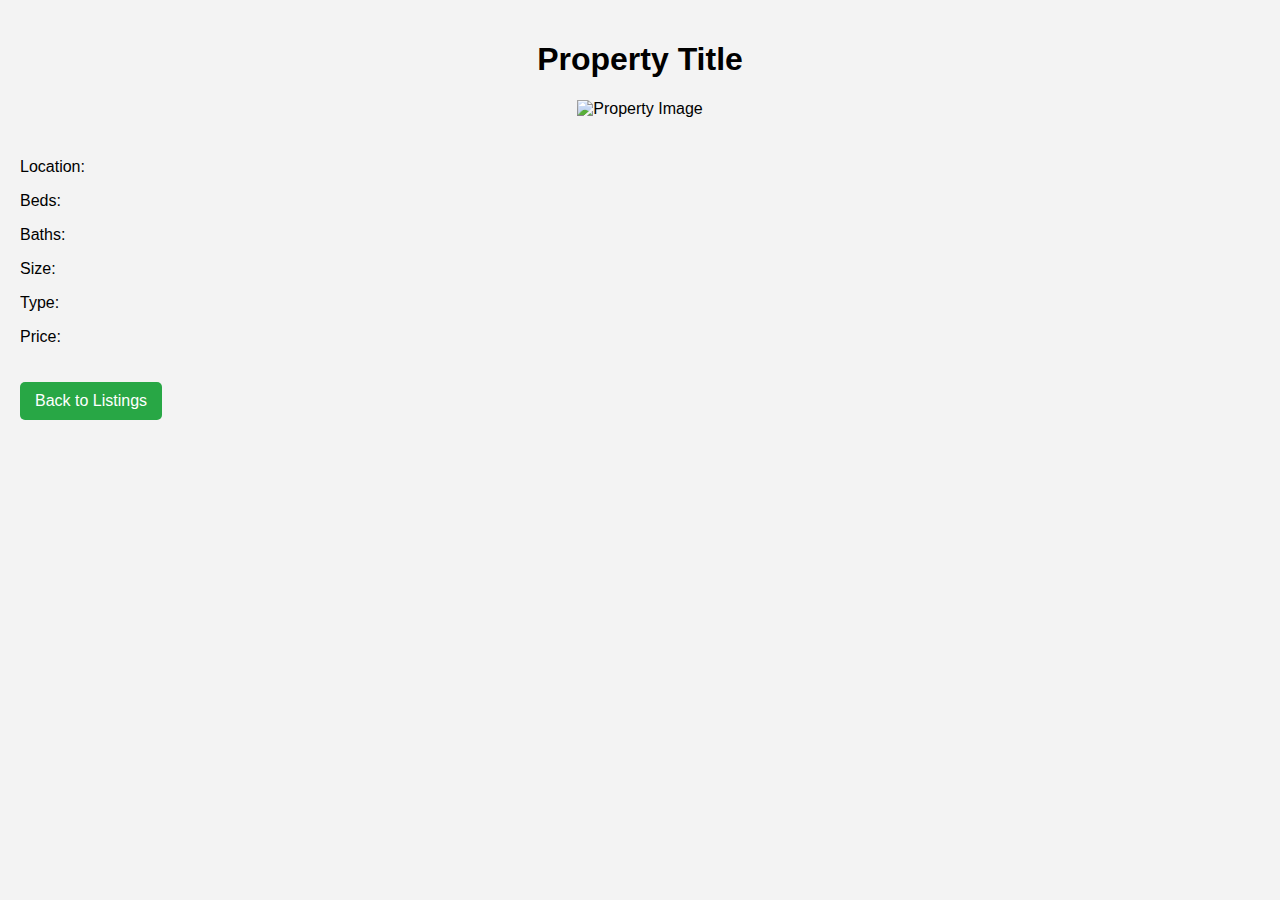
==== details.html @ 01a098f0 "details page added" ====
<!DOCTYPE html>
<html lang="en">
<head>
    <meta charset="UTF-8">
    <meta name="viewport" content="width=device-width, initial-scale=1.0">
    <title>Property Details</title>
    <link rel="stylesheet" href="style.css">
</head>
<body>
    <section class="details-header">
        <h1 id="property-title">Property Title</h1>
        <img id="property-image" src="" alt="Property Image" width="100%">
    </section>
    <section class="details-content">
        <p id="property-location">Location: <span></span></p>
        <p id="property-beds">Beds: <span></span></p>
        <p id="property-baths">Baths: <span></span></p>
        <p id="property-size">Size: <span></span></p>
        <p id="property-type">Type: <span></span></p>
        <p id="property-price">Price: <span></span></p>
    </section>
    <a href="index.html"><button class="back-button">Back to Listings</button></a>

    <script>
        const urlParams = new URLSearchParams(window.location.search);
        const propertyData = JSON.parse(decodeURIComponent(urlParams.get('data')));

        document.getElementById('property-title').textContent = propertyData.title;
        document.getElementById('property-image').src = propertyData.image;
        document.getElementById('property-location').querySelector('span').textContent = propertyData.location;
        document.getElementById('property-beds').querySelector('span').textContent = propertyData.beds;
        document.getElementById('property-baths').querySelector('span').textContent = propertyData.baths;
        document.getElementById('property-size').querySelector('span').textContent = propertyData.size;
        document.getElementById('property-type').querySelector('span').textContent = propertyData.propertyType;
        document.getElementById('property-price').querySelector('span').textContent = propertyData.price;
    </script>

    <style>
        body {
            font-family: Arial, sans-serif;
            margin: 0;
            padding: 20px;
            background-color: #f3f3f3;
        }
        .details-header {
            text-align: center;
        }
        .details-content {
            margin-top: 20px;
        }
        .back-button {
            margin-top: 20px;
            padding: 10px 15px;
            background-color: #28a745;
            color: white;
            border: none;
            border-radius: 5px;
            cursor: pointer;
        }
        .back-button:hover {
            background-color: #218838;
        }
    </style>
</body>
</html>
---- style.css ----
/* General Styles */
* {
  box-sizing: border-box;
  overflow-x: hidden;
}

html {
  overflow-y: scroll;
  scroll-behavior: smooth;
}
.carousel, .header, .features, .bottom, .footer-row {
  overflow-y: hidden;
}

body {
  margin: 0;
  font-family: Arial, sans-serif;
  overflow-y: scroll;
}

/* Sub-header */
.sub-header {
  width: 100%;
  background-color: #f3f3f3;
  height: 150px;
  display: flex;
  justify-content: space-between;
  align-items: center;
  padding: 0 30px;
}

.sub-header img {
  cursor: pointer;
  height: 100px;
  width: auto;
}

button {
  border: none;
  border-radius: 5px;
  color: #0d0e0d;
  padding: 10px 20px;
  font-size: 16px;
  cursor: pointer;
  transition: background-color 0.4s;
}

button:hover {
  background-color: rgba(97, 194, 88, 0.8);
}

.call-button {
  border: 2px solid black; /* Black border */
  border-radius: 50px; /* Make the button curved */
  background-color: white; /* White background */
  color: black; /* Black text color */
  padding: 10px 20px; /* Padding for the button */
  font-size: 16px; /* Font size */
  cursor: pointer; /* Pointer cursor on hover */
  display: flex; /* Flex display to center icon */
  align-items: center; /* Center icon vertically */
  justify-content: center; /* Center icon horizontally */
  transition: background-color 0.3s, color 0.3s, border-color 0.3s; /* Smooth transitions */
}

.call-button:hover {
  background-color: #28a745; /* Green background on hover */
  color: white; /* White text color on hover */
  border-color: #28a745; /* Change border to green on hover */
}

.call-button i {
  margin-right: 8px; /* Space between icon and text */
}

@media (max-width: 768px) {
  .call-button {
    padding: 8px 16px; /* Adjust padding for smaller screens */
    font-size: 14px; /* Smaller font size */
  }
}

/* Header */
.header {
  background-image: linear-gradient(rgba(0, 0, 0, 0.3), rgba(0, 0, 0, 0.3)), url("https://static.vecteezy.com/system/resources/thumbnails/004/365/884/small_2x/empty-white-wooden-wall-on-wooden-floor-interior-design-3d-rendering-free-photo.jpg");
  background-size: cover;
  background-position: center;
  height: 120vh;
  display: flex;
  align-items: center;
  justify-content: center;
  text-align: center;
  color: white;
  padding: 120px;
  text-shadow: 1px 1px 4px rgba(0, 0, 0, 0.7);
}

.header-content h1 {
  font-size: 2em;
}

.header-content h3 {
  font-size: 1.5em;
  margin: 10px 0;
}

.header-content p {
  font-size: 1em;
}

/* Features Section */
.features {
  padding: 40px;
  background-color: #f3f3f3;
  text-align: center;
}

.features h3 {
  font-size: 2em;
  font-weight: 600;
}

/* Carousel */
.carousel {
  position: relative;
  overflow: hidden; /* Hide scrollbar */
  border-radius: 15px;
  box-shadow: 0 4px 8px rgba(0, 0, 0, 0.2);
  padding: 10px;
  box-shadow:none;

  background-color:transparent; /* Make carousel background transparent */
}

.carousel-images {
  display: flex; /* Use flexbox for horizontal sliding */
  transition: transform 0.5s ease; /* Smooth transition */
}

.card {
  flex: 0 0 28%; /* Reduced width for cards */
  padding-bottom: 10px; /* Optionally keep bottom padding */
  background-color: #fff; /* Make card background transparent */
  border-radius: 10px;
  color: #0e0d0d;
  box-shadow: 0 4px 8px rgba(0, 0, 0, 0.2);
  margin: 10px; /* Reduced margin */
  transition: transform 0.3s;
}

.card img {
  width: 100%;
  height: 180px; /* Reduced height */
  object-fit: cover;
}

.card img:hover {
  transform: scale(1.05);
}

.card-footer {
  display: flex;
  justify-content: space-between;
  padding: 8px; /* Reduced padding */
}

/* Pagination Controls */
.pagination-controls {
  display: flex;
  align-items: center;
  justify-content: center;
  gap: 15px; /* Space between buttons and dot */
  margin-top: 20px;
}

.pagination-dot {
  display: flex;
  justify-content: center;
  align-items: center;
  margin-top: 10px; /* Adjust spacing */
}

/* Adjust button styles for next/previous */
.pagination-controls button {
  background: none;
  border: none;
  cursor: pointer;
  color: #333; /* Icon color */
  font-size: 1.5em; /* Icon size */
  transition: color 0.3s ease;
}

.pagination-controls button:hover {
  color: #28a745; /* Color change on hover */
}

/* Bottom Section */

.bottom {
  background-color: #f3f3f3;
  width: 100%;
  padding-top: 100px;
  text-align: center;
  margin: auto;
}
.bottom h1{
  font-size: 2em;
  font-weight: 600;
}
.row{
  margin-top: 5%;
  display: flex;
  justify-content: space-between;
  padding: 30px;
  margin-left: 50px;
  margin-right: 50px;
}

.key-features {
  flex-basis: 31%;
  border-radius: 10px;
  margin-bottom: 5%;
  padding: 20px;
  overflow: hidden;
  background-color: #fff;
  transition: transform 0.3s;
}

.key-features:hover {
  transform: scale(1.05);
}

.key-features img {
  max-width: 100%;
  height: 200px;
  border-radius: 10px;
}
.key-features p{
  text-align: left;
  padding: 0;
}
.key-features h3{
  text-align: center;
  margin-top: 16px;
  margin-bottom: 15px;
}
@media (max-width: 768px) {
  .row {
    flex-direction: column;
    padding: 10px;
    margin: 0;
  }

  .key-features {
    flex-basis: 100%;
    margin-bottom: 15px;
  }

  .bottom h1 {
    font-size: 1.6em;
  }
}


@media (max-width: 480px) {
  .bottom {
    padding-top: 50px;
  }

  .bottom h1 {
    font-size: 1.4em;
  }

  .key-features {
    padding: 15px;
  }

  .key-features img {
    height: 150px;
  }

  .key-features h3 {
    font-size: 1.2em;
    margin-top: 10px;
  }

  .key-features p {
    font-size: 0.9em;
    text-align: left;
  }
}
/* call to action */
.cta{
  color: #fff;
  height: auto;
  width: 90%;
  background-color: rgb(9, 79, 79);
  border-radius: 10px;
  margin: auto;
  padding: 20px;
}

.cta h1{
  font-size: 2em;
}
.cta img{
  height: 50vh;
  width: 550px;
  border-radius: 10px;
}
.ctarow{
  margin-top: 5%;
  display: flex;
  justify-content: space-between;
  padding-top: 30px;
  padding-left: 60px; 
}
@media (max-width: 768px) {
  .cta h1 {
    font-size: 1.5em;
    text-align: center;
  }

  .ctarow {
    flex-direction: column; /* Stacks items vertically */
    align-items: center; /* Centers items horizontally */
    padding: 0;
  }

  .cta img {
    width: 100%;
    max-width: 400px;
    height: auto;
    margin-top: 15px;
  }

  .call-button {
    font-size: 0.9em;
  }
}

/* Small screens (mobile) */
@media (max-width: 480px) {
  .cta {
    padding: 10px;
  }

  .cta h1 {
    font-size: 1.2em;
    text-align: center;
  }

  .cta p {
    font-size: 0.9em;
    text-align: center;
  }

  .ctarow {
    flex-direction: column;
    padding: 0;
  }

  .cta img {
    width: 100%;
    height: auto;
    margin-top: 10px;
  }

  .call-button {
    width: 100%;
    padding: 10px;
    font-size: 0.85em;
  }
}
/* footer */

.footer-row {
  display: flex;
  padding: 50px;
  margin-right: 40px;
}

.footer-col {
  flex-basis: 20%;
  flex-grow: 0.5;
  margin-bottom: 20px;
}

/* Responsive styles */


/* Small screens (large phones) */
@media (max-width: 768px) {
  .footer-row {
    padding: 20px;
  }

  .footer-col p {
    font-size: 0.9em;
  }

  .footer-col img {
    width: 180px;
    height: auto;
  }
}

/* Extra small screens (phones) */
@media (max-width: 480px) {
  .footer-row {
    padding: 15px;
  }

  .footer-col {
    margin-bottom: 15px;
  }

  .footer-col img {
    width: 150px; /* Smaller logo for extra small screens */
    height: auto;
  }

  .footer-col p {
    font-size: 0.85em;
  }
}


/* Responsive Styles */
@media (max-width: 1024px) {
  .header-content h1 {
    font-size: 1.8em;
  }

  .header-content h3 {
    font-size: 1.3em;
  }

  .carousel {
    padding: 15px;
  }

  .card {
    flex: 0 0 50%;
  }
}

@media (max-width: 768px) {
  .header {
    height: 50vh;
  }

  .header-content h1 {
    font-size: 1.5em;
  }

  .header-content h3,
  .header-content p {
    font-size: 1em;
  }

  .carousel {
    padding: 10px;
  }

  .card {
    flex: 0 0 95%; /* Full width on small screens */
  }
}

/* Remove underline from all links */
a {
  text-decoration: none; /* Remove underline from all links */
}

/* Search Bar Styling */
.search-bar {
  position: absolute;
  top: 35%;
  left: 50%;
  transform: translate(-50%, -50%);
  display: flex;
  align-items: center;
  background-color: rgba(255, 255, 255, 0.9);
  border-radius: 25px;
  padding: 8px 15px;
  box-shadow: 0 4px 8px rgba(0, 0, 0, 0.2);
  width: 50%;
}

.search-bar input {
  border: none;
  outline: none;
  padding: 8px 10px;
  font-size: 16px;
  border-radius: 20px;
  width: 100%;
}

.search-bar button {
  background: none;
  border: none;
  outline: none;
  cursor: pointer;
}

.search-bar button i {
  color: #28a745;
  font-size: 18px;
  transition: color 0.3s, transform 0.3s;
}

.search-bar button:hover i {
  color: #1e7e34;
  transform: scale(1.2);
}

/* Mobile Styles */
@media (max-width: 480px) {
  .sub-header {
    flex-direction: row;
    height: auto;
    padding: 20px;
  }

  .header-content h1 {
    font-size: 1.2em;
  }

  .header-content h3,
  .header-content p {
    font-size: 0.9em;
  }

  button {
    padding: 8px 16px;
    font-size: 14px;
  }

  .search-bar {
    width: 90%; /* More width on smaller screens */
    padding: 5px; /* Adjust padding */
  }
}

/* Loading Spinner Styles */
.spinner {
  position: fixed;
  top: 0;
  left: 0;
  width: 100%;
  height: 100%;
  background-color: rgba(255, 255, 255, 0.8); /* Semi-transparent background */
  display: flex;
  justify-content: center;
  align-items: center;
  z-index: 9999; /* On top of everything */
}

.loader {
  border: 8px solid #f3f3f3; /* Light grey */
  border-top: 8px solid #3498db; /* Blue */
  border-radius: 50%;
  width: 50px;
  height: 50px;
  animation: spin 1s linear infinite;
}

@keyframes spin {
  0% { transform: rotate(0deg); }
  100% { transform: rotate(360deg); }
}
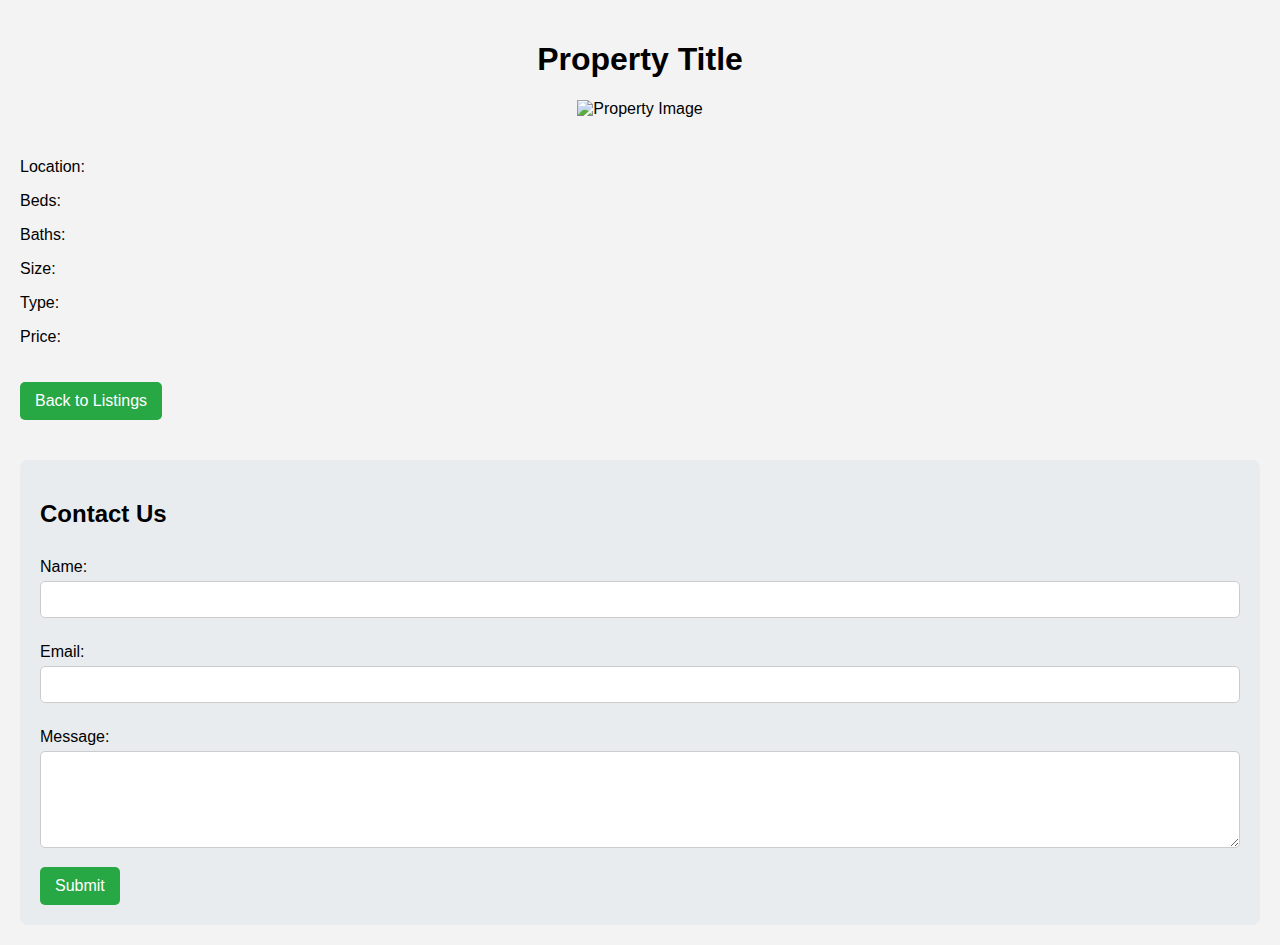
==== commit a9119407: "contact us page added" ====
--- a/details.html
+++ b/details.html
@@ -21,6 +21,20 @@
     </section>
     <a href="index.html"><button class="back-button">Back to Listings</button></a>
 
+    <!-- Contact Us Section -->
+    <section class="contact-us">
+        <h2>Contact Us</h2>
+        <form id="contactForm">
+            <label for="name">Name:</label>
+            <input type="text" id="name" name="name" required>
+            <label for="email">Email:</label>
+            <input type="email" id="email" name="email" required>
+            <label for="message">Message:</label>
+            <textarea id="message" name="message" rows="5" required></textarea>
+            <button type="submit">Submit</button>
+        </form>
+    </section>
+
     <script>
         const urlParams = new URLSearchParams(window.location.search);
         const propertyData = JSON.parse(decodeURIComponent(urlParams.get('data')));
@@ -33,6 +47,12 @@
         document.getElementById('property-size').querySelector('span').textContent = propertyData.size;
         document.getElementById('property-type').querySelector('span').textContent = propertyData.propertyType;
         document.getElementById('property-price').querySelector('span').textContent = propertyData.price;
+
+        document.getElementById('contactForm').addEventListener('submit', function(event) {
+            event.preventDefault();
+            alert('Thank you for your message!');
+            this.reset(); // Reset the form after submission
+        });
     </script>
 
     <style>
@@ -60,6 +80,34 @@
         .back-button:hover {
             background-color: #218838;
         }
+        .contact-us {
+            margin-top: 40px;
+            padding: 20px;
+            background: #e9ecef;
+            border-radius: 8px;
+        }
+        label {
+            display: block;
+            margin: 10px 0 5px;
+        }
+        input, textarea {
+            width: 100%;
+            padding: 10px;
+            margin-bottom: 15px;
+            border: 1px solid #ccc;
+            border-radius: 5px;
+        }
+        button[type="submit"] {
+            padding: 10px 15px;
+            background-color: #28a745;
+            color: white;
+            border: none;
+            border-radius: 5px;
+            cursor: pointer;
+        }
+        button[type="submit"]:hover {
+            background-color: #218838;
+        }
     </style>
 </body>
 </html>
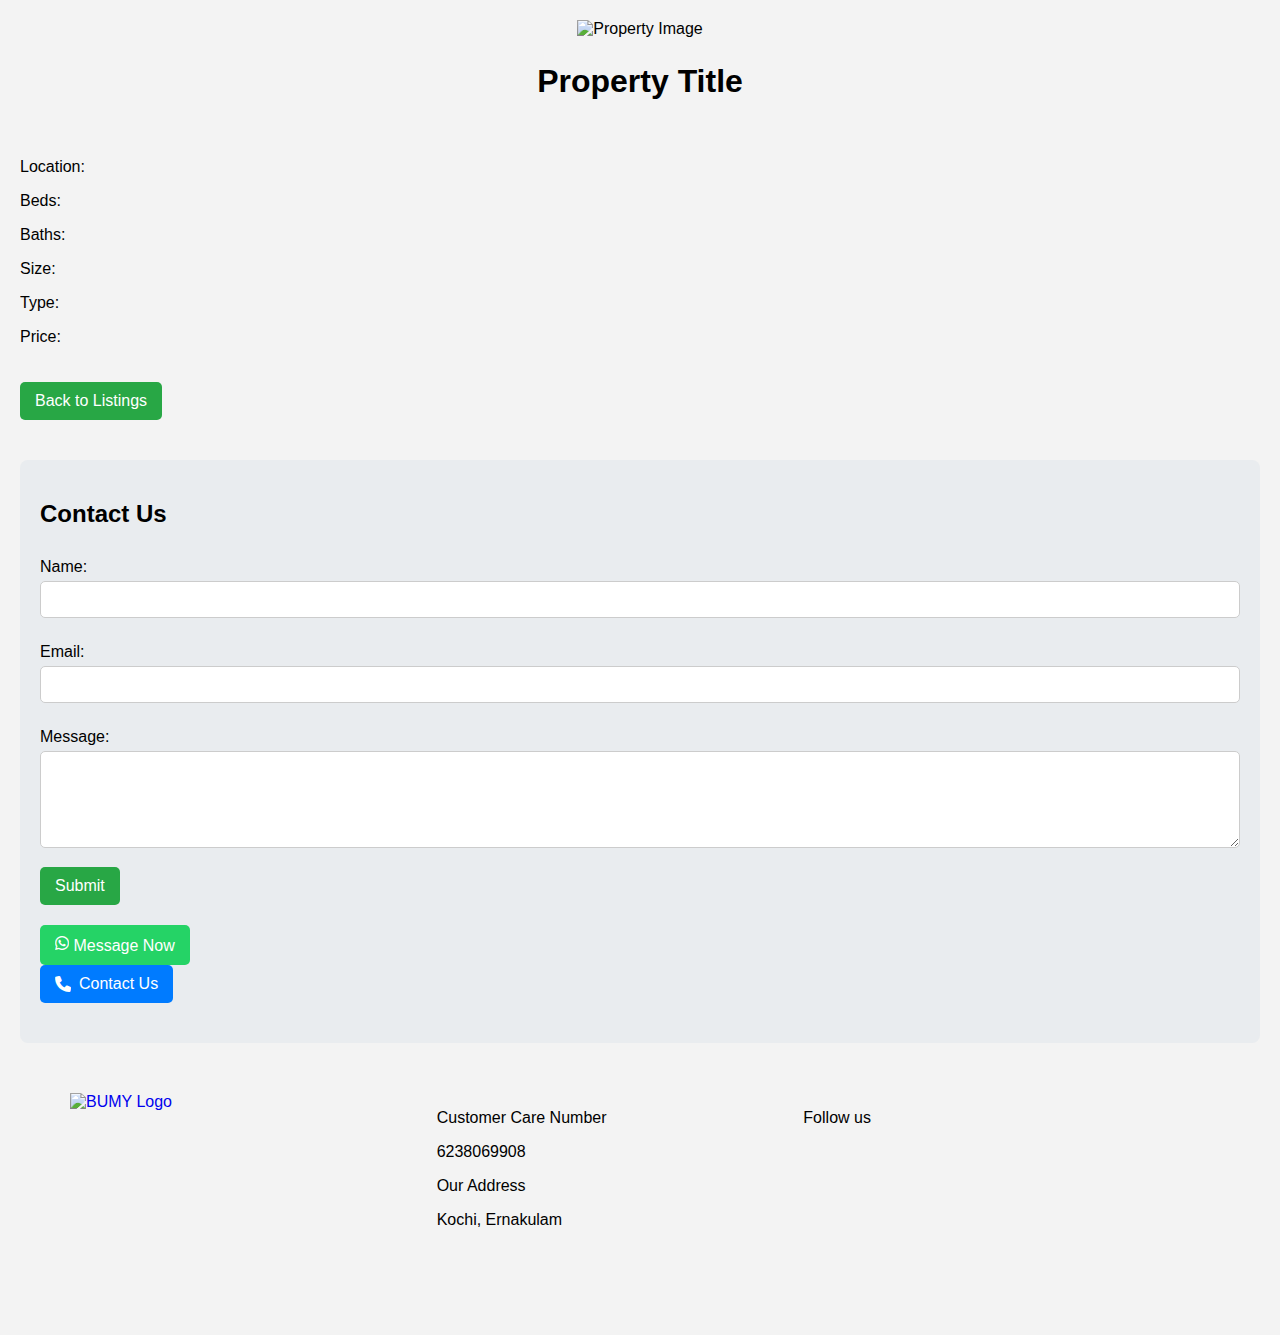
==== commit 7b81d087: "minor fxes" ====
--- a/details.html
+++ b/details.html
@@ -1,6 +1,7 @@
 <!DOCTYPE html>
 <html lang="en">
 <head>
+    <link rel="stylesheet" href="https://cdnjs.cloudflare.com/ajax/libs/font-awesome/6.0.0-beta3/css/all.min.css">
     <meta charset="UTF-8">
     <meta name="viewport" content="width=device-width, initial-scale=1.0">
     <title>Property Details</title>
@@ -8,8 +9,8 @@
 </head>
 <body>
     <section class="details-header">
+        <img id="property-image" src="" alt="Property Image" width="100%">
         <h1 id="property-title">Property Title</h1>
-        <img id="property-image" src="" alt="Property Image" width="100%">
     </section>
     <section class="details-content">
         <p id="property-location">Location: <span></span></p>
@@ -19,6 +20,7 @@
         <p id="property-type">Type: <span></span></p>
         <p id="property-price">Price: <span></span></p>
     </section>
+
     <a href="index.html"><button class="back-button">Back to Listings</button></a>
 
     <!-- Contact Us Section -->
@@ -33,6 +35,35 @@
             <textarea id="message" name="message" rows="5" required></textarea>
             <button type="submit">Submit</button>
         </form>
+        <div class="contact-buttons">
+            <button class="whatsapp-button" id="whatsapp-button">
+                <i class="fab fa-whatsapp"></i> Message Now
+            </button>
+            <a href="tel:+916238069908">
+                <button class="call-button" aria-label="Call Us">
+                    <i class="fas fa-phone"></i> Contact Us
+                </button>
+            </a>
+        </div>
+    </section>
+    
+    <section class="footer">
+        <div class="footer-row">
+            <div class="footer-col">
+                <a href="index.html">
+                    <img src="https://encrypted-tbn0.gstatic.com/images?q=tbn:ANd9GcQ8N_-egfLu5EW5wBssmVWbQPn54mq5yqDSxA&s" alt="BUMY Logo" height="150" width="250">
+                </a>
+            </div>
+            <div class="footer-col">
+                <p>Customer Care Number<br></p>
+                <p>6238069908<br></p>
+                <p>Our Address<br></p>
+                <p>Kochi, Ernakulam</p>
+            </div>
+            <div class="footer-col">
+                <p>Follow us</p>
+            </div>
+        </div>
     </section>
 
     <script>
@@ -47,6 +78,16 @@
         document.getElementById('property-size').querySelector('span').textContent = propertyData.size;
         document.getElementById('property-type').querySelector('span').textContent = propertyData.propertyType;
         document.getElementById('property-price').querySelector('span').textContent = propertyData.price;
+
+        // Create WhatsApp message
+        const whatsappButton = document.getElementById('whatsapp-button');
+        const message = `Hello, I'm interested in the property: \n\nTitle: ${propertyData.title}\nLocation: ${propertyData.location}\nBeds: ${propertyData.beds}\nBaths: ${propertyData.baths}\nSize: ${propertyData.size}\nType: ${propertyData.propertyType}\nPrice: ${propertyData.price}`;
+        
+        whatsappButton.addEventListener('click', function() {
+            const encodedMessage = encodeURIComponent(message);
+            const whatsappLink = `https://wa.me/+916238069908?text=${encodedMessage}`;
+            window.open(whatsappLink, '_blank');
+        });
 
         document.getElementById('contactForm').addEventListener('submit', function(event) {
             event.preventDefault();
@@ -80,6 +121,29 @@
         .back-button:hover {
             background-color: #218838;
         }
+        .contact-buttons {
+            margin: 20px 0;
+        }
+        .call-button, .whatsapp-button {
+            padding: 10px 15px;
+            margin-right: 10px;
+            color: white;
+            border: none;
+            border-radius: 5px;
+            cursor: pointer;
+        }
+        .whatsapp-button {
+            background-color: #25D366; /* WhatsApp Green */
+        }
+        .call-button {
+            background-color: #007bff; /* Blue for Call */
+        }
+        .call-button:hover {
+            background-color: #0056b3;
+        }
+        .whatsapp-button:hover {
+            background-color: #20c997;
+        }
         .contact-us {
             margin-top: 40px;
             padding: 20px;
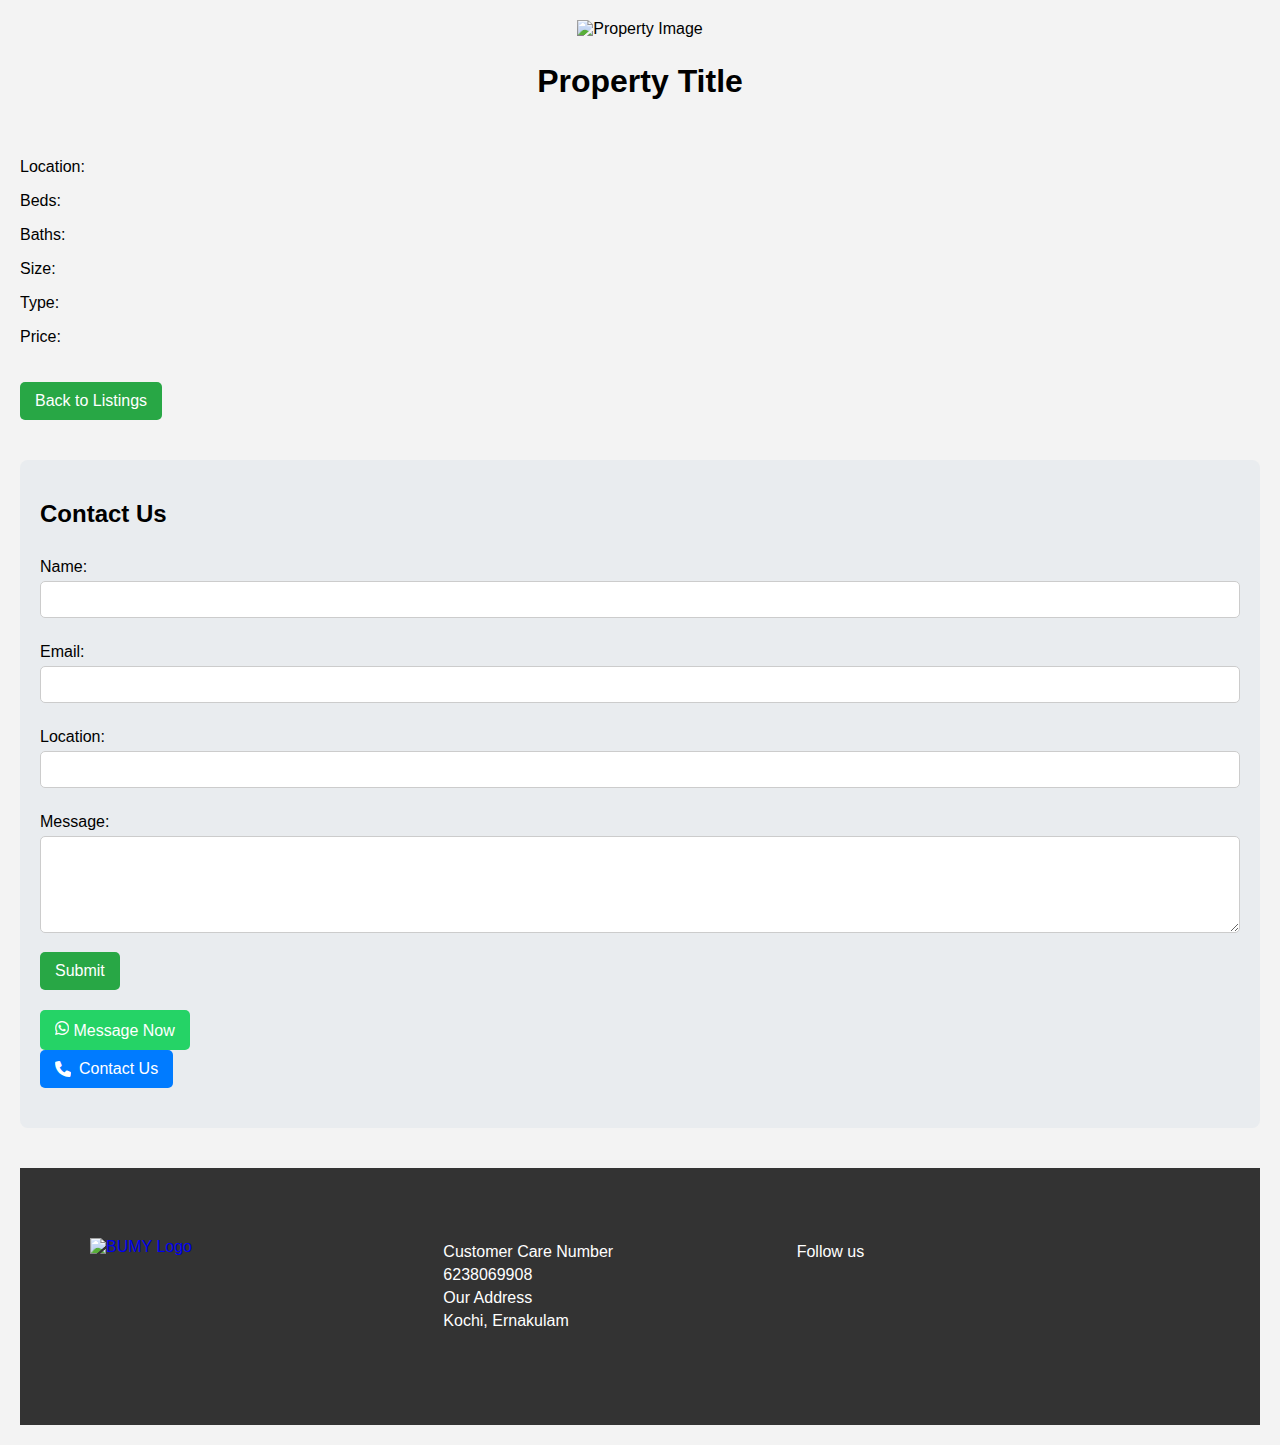
==== commit b7eff100: "conatct form added to firebase" ====
--- a/details.html
+++ b/details.html
@@ -31,8 +31,11 @@
             <input type="text" id="name" name="name" required>
             <label for="email">Email:</label>
             <input type="email" id="email" name="email" required>
+            <label for="location">Location:</label>
+            <input type="text" id="location" name="location" required>
             <label for="message">Message:</label>
             <textarea id="message" name="message" rows="5" required></textarea>
+          
             <button type="submit">Submit</button>
         </form>
         <div class="contact-buttons">
@@ -66,10 +69,30 @@
         </div>
     </section>
 
-    <script>
+    <script type="module">
+        import { initializeApp } from "https://www.gstatic.com/firebasejs/11.0.1/firebase-app.js";
+        import { getFirestore, collection, addDoc } from "https://www.gstatic.com/firebasejs/11.0.1/firebase-firestore.js";
+
+        // Firebase configuration
+        const firebaseConfig = {
+            apiKey: "AIzaSyDkA4ZFEo4Blsvas5Fw1lFXFds1fTAYB9I",
+            authDomain: "real-estate-bcba5.firebaseapp.com",
+            projectId: "real-estate-bcba5",
+            storageBucket: "real-estate-bcba5.appspot.com",
+            messagingSenderId: "124509100933",
+            appId: "1:124509100933:web:d452f19f3559e9350c02ec",
+            measurementId: "G-RP3HW8GMVY"
+        };
+
+        // Initialize Firebase
+        const app = initializeApp(firebaseConfig);
+        const db = getFirestore(app);
+
+        // Load property data from URL
         const urlParams = new URLSearchParams(window.location.search);
         const propertyData = JSON.parse(decodeURIComponent(urlParams.get('data')));
 
+        // Populate property details
         document.getElementById('property-title').textContent = propertyData.title;
         document.getElementById('property-image').src = propertyData.image;
         document.getElementById('property-location').querySelector('span').textContent = propertyData.location;
@@ -79,7 +102,7 @@
         document.getElementById('property-type').querySelector('span').textContent = propertyData.propertyType;
         document.getElementById('property-price').querySelector('span').textContent = propertyData.price;
 
-        // Create WhatsApp message
+        // WhatsApp message creation
         const whatsappButton = document.getElementById('whatsapp-button');
         const message = `Hello, I'm interested in the property: \n\nTitle: ${propertyData.title}\nLocation: ${propertyData.location}\nBeds: ${propertyData.beds}\nBaths: ${propertyData.baths}\nSize: ${propertyData.size}\nType: ${propertyData.propertyType}\nPrice: ${propertyData.price}`;
         
@@ -89,10 +112,30 @@
             window.open(whatsappLink, '_blank');
         });
 
-        document.getElementById('contactForm').addEventListener('submit', function(event) {
+        // Contact form submission
+        document.getElementById('contactForm').addEventListener('submit', async function(event) {
             event.preventDefault();
-            alert('Thank you for your message!');
-            this.reset(); // Reset the form after submission
+
+            const name = document.getElementById('name').value;
+            const email = document.getElementById('email').value;
+            const location = document.getElementById('location').value;
+            const message = document.getElementById('message').value;
+
+            // Add data to Firestore
+            try {
+                await addDoc(collection(db, "contacts"), {
+                    name: name,
+                    email: email,
+                    location: location,
+                    message: message,
+                    timestamp: new Date()
+                });
+                alert('Thank you for your message!');
+                this.reset(); // Reset the form after submission
+            } catch (error) {
+                console.error("Error submitting message: ", error);
+                alert('There was an error sending your message. Please try again.');
+            }
         });
     </script>
 
@@ -172,6 +215,26 @@
         button[type="submit"]:hover {
             background-color: #218838;
         }
+        .footer {
+            margin-top: 40px;
+            padding: 20px;
+            background-color: #333;
+            color: white;
+        }
+        .footer-row {
+            display: flex;
+            justify-content: space-between;
+            align-items: flex-start;
+        }
+        .footer-col {
+            width: 30%;
+        }
+        .footer-col p {
+            margin: 5px 0;
+        }
+        .footer-col a img {
+            max-width: 100%;
+        }
     </style>
 </body>
 </html>
